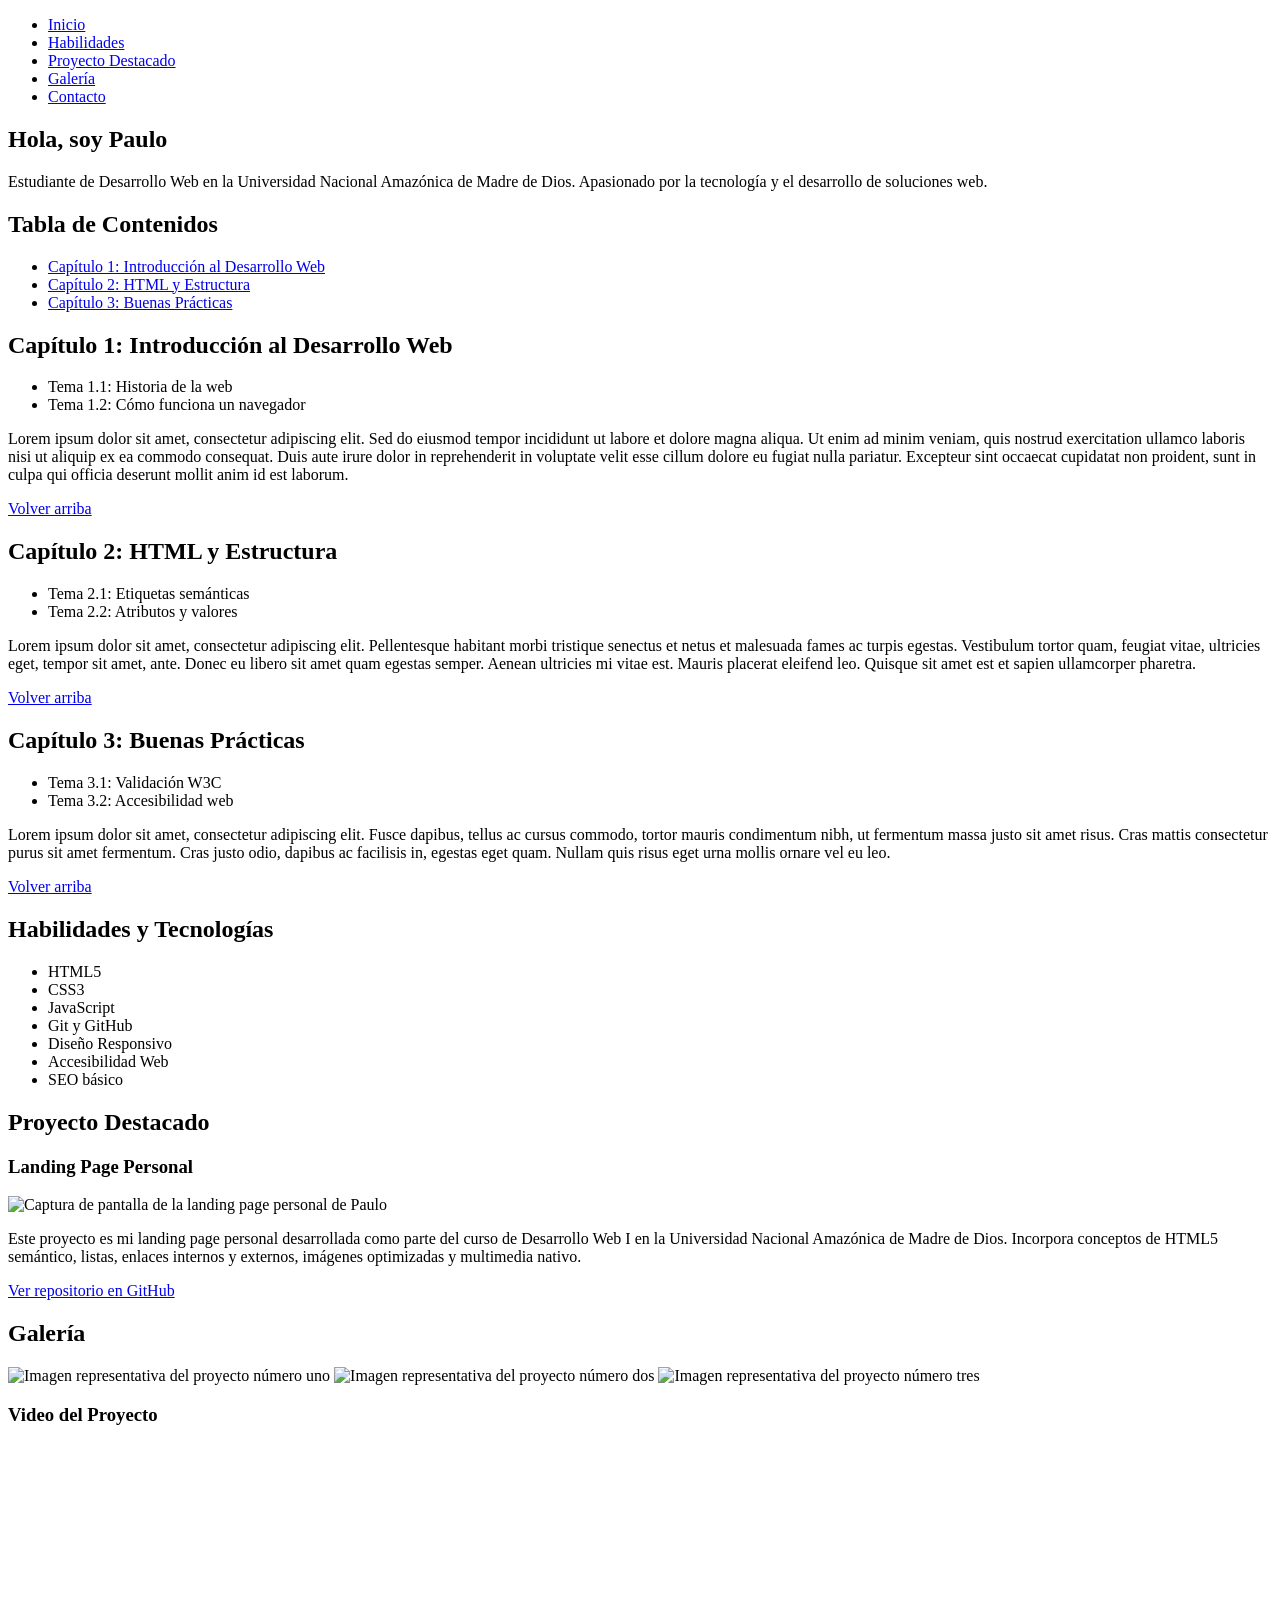
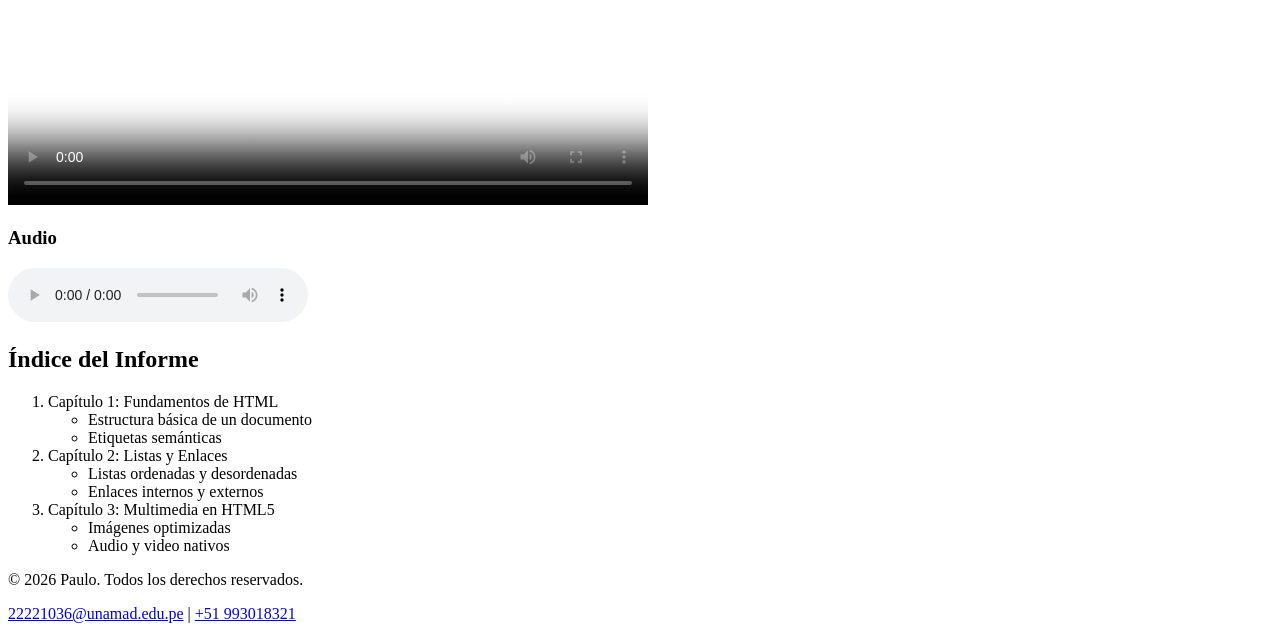
==== practica5.html @ 7ef5fba1 "primera version landing page" ====
<!DOCTYPE html>
<html lang="es">
<head>
    <meta charset="UTF-8">
    <meta name="viewport" content="width=device-width, initial-scale=1.0">
    <title>Paulo - Landing Page Personal</title>
</head>
<body>

    <div id="top"></div>

    <!-- ================================================
         1. MENÚ DE NAVEGACIÓN (header)
         Actividad 1: lista desordenada convertida en menú
    ================================================ -->
    <header>
        <nav>
            <ul>
                <li><a href="#inicio">Inicio</a></li>
                <li><a href="#habilidades">Habilidades</a></li>
                <li><a href="#proyecto">Proyecto Destacado</a></li>
                <li><a href="#galeria">Galería</a></li>
                <li><a href="#contacto">Contacto</a></li>
            </ul>
        </nav>
    </header>

    <!-- ================================================
         SECCIÓN: INICIO
    ================================================ -->
    <section id="inicio">
        <h1>Hola, soy Paulo</h1>
        <p>Estudiante de Desarrollo Web en la Universidad Nacional Amazónica de Madre de Dios. Apasionado por la tecnología y el desarrollo de soluciones web.</p>
    </section>

    <!-- ================================================
         ACTIVIDAD 2: Tabla de contenidos (enlace internos)
         y secciones con lorem ipsum
    ================================================ -->
    <section id="tabla-contenidos">
        <h2>Tabla de Contenidos</h2>
        <ul>
            <li><a href="#seccion1">Capítulo 1: Introducción al Desarrollo Web</a></li>
            <li><a href="#seccion2">Capítulo 2: HTML y Estructura</a></li>
            <li><a href="#seccion3">Capítulo 3: Buenas Prácticas</a></li>
        </ul>
    </section>

    <section id="seccion1">
        <h2>Capítulo 1: Introducción al Desarrollo Web</h2>
        <ul>
            <li>Tema 1.1: Historia de la web</li>
            <li>Tema 1.2: Cómo funciona un navegador</li>
        </ul>
        <p>Lorem ipsum dolor sit amet, consectetur adipiscing elit. Sed do eiusmod tempor incididunt ut labore et dolore magna aliqua. Ut enim ad minim veniam, quis nostrud exercitation ullamco laboris nisi ut aliquip ex ea commodo consequat. Duis aute irure dolor in reprehenderit in voluptate velit esse cillum dolore eu fugiat nulla pariatur. Excepteur sint occaecat cupidatat non proident, sunt in culpa qui officia deserunt mollit anim id est laborum.</p>
        <p><a href="#top">Volver arriba</a></p>
    </section>

    <section id="seccion2">
        <h2>Capítulo 2: HTML y Estructura</h2>
        <ul>
            <li>Tema 2.1: Etiquetas semánticas</li>
            <li>Tema 2.2: Atributos y valores</li>
        </ul>
        <p>Lorem ipsum dolor sit amet, consectetur adipiscing elit. Pellentesque habitant morbi tristique senectus et netus et malesuada fames ac turpis egestas. Vestibulum tortor quam, feugiat vitae, ultricies eget, tempor sit amet, ante. Donec eu libero sit amet quam egestas semper. Aenean ultricies mi vitae est. Mauris placerat eleifend leo. Quisque sit amet est et sapien ullamcorper pharetra.</p>
        <p><a href="#top">Volver arriba</a></p>
    </section>

    <section id="seccion3">
        <h2>Capítulo 3: Buenas Prácticas</h2>
        <ul>
            <li>Tema 3.1: Validación W3C</li>
            <li>Tema 3.2: Accesibilidad web</li>
        </ul>
        <p>Lorem ipsum dolor sit amet, consectetur adipiscing elit. Fusce dapibus, tellus ac cursus commodo, tortor mauris condimentum nibh, ut fermentum massa justo sit amet risus. Cras mattis consectetur purus sit amet fermentum. Cras justo odio, dapibus ac facilisis in, egestas eget quam. Nullam quis risus eget urna mollis ornare vel eu leo.</p>
        <p><a href="#top">Volver arriba</a></p>
    </section>

    <!-- ================================================
         2. SECCIÓN HABILIDADES (nueva - Actividad 5)
    ================================================ -->
    <section id="habilidades">
        <h2>Habilidades y Tecnologías</h2>
        <ul>
            <li>HTML5</li>
            <li>CSS3</li>
            <li>JavaScript</li>
            <li>Git y GitHub</li>
            <li>Diseño Responsivo</li>
            <li>Accesibilidad Web</li>
            <li>SEO básico</li>
        </ul>
    </section>

    <!-- ================================================
         3. SECCIÓN PROYECTO DESTACADO (nueva - Actividad 5)
    ================================================ -->
    <section id="proyecto">
        <h2>Proyecto Destacado</h2>
        <h3>Landing Page Personal</h3>
        <img
            src="imagenes/proyecto-destacado.jpg"
            alt="Captura de pantalla de la landing page personal de Paulo"
            width="600"
            height="400"
        >
        <p>Este proyecto es mi landing page personal desarrollada como parte del curso de Desarrollo Web I en la Universidad Nacional Amazónica de Madre de Dios. Incorpora conceptos de HTML5 semántico, listas, enlaces internos y externos, imágenes optimizadas y multimedia nativo.</p>
        <a href="https://github.com/paulobueno18" target="_blank">Ver repositorio en GitHub</a>
    </section>

    <!-- ================================================
         ACTIVIDAD 3: GALERÍA DE IMÁGENES
    ================================================ -->
    <section id="galeria">
        <h2>Galería</h2>
        <img
            src="imagenes/foto1.jpg"
            alt="Imagen representativa del proyecto número uno"
            width="300"
            height="200"
        >
        <img
            src="imagenes/foto2.jpg"
            alt="Imagen representativa del proyecto número dos"
            width="300"
            height="200"
        >
        <img
            src="imagenes/foto3.jpg"
            alt="Imagen representativa del proyecto número tres"
            width="300"
            height="200"
        >

        <!-- VIDEO -->
        <h3>Video del Proyecto</h3>
        <video controls width="640" height="360" poster="imagenes/foto1.jpg">
            <source src="videos/mi-video.mp4" type="video/mp4">
            <source src="videos/mi-video.webm" type="video/webm">
            Tu navegador no soporta la etiqueta de video.
        </video>

        <!-- AUDIO -->
        <h3>Audio</h3>
        <audio controls>
            <source src="audio/podcast-intro.mp3" type="audio/mpeg">
            <source src="audio/podcast-intro.ogg" type="audio/ogg">
            Tu navegador no soporta la etiqueta de audio.
        </audio>
    </section>

    <!-- ================================================
         ACTIVIDAD 1: Índice de libro con lista anidada
    ================================================ -->
    <section id="indice">
        <h2>Índice del Informe</h2>
        <ol>
            <li>Capítulo 1: Fundamentos de HTML
                <ul>
                    <li>Estructura básica de un documento</li>
                    <li>Etiquetas semánticas</li>
                </ul>
            </li>
            <li>Capítulo 2: Listas y Enlaces
                <ul>
                    <li>Listas ordenadas y desordenadas</li>
                    <li>Enlaces internos y externos</li>
                </ul>
            </li>
            <li>Capítulo 3: Multimedia en HTML5
                <ul>
                    <li>Imágenes optimizadas</li>
                    <li>Audio y video nativos</li>
                </ul>
            </li>
        </ol>
    </section>

    <!-- ================================================
         5. FOOTER ENRIQUECIDO (Actividad 5 + Actividad 2)
    ================================================ -->
    <footer id="contacto">
        <p>&copy; 2026 Paulo. Todos los derechos reservados.</p>
        <p>
            <a href="mailto:22221036@unamad.edu.pe">22221036@unamad.edu.pe</a> |
            <a href="tel:+51993018321">+51 993018321</a>
        </p>
    </footer>

</body>
</html>
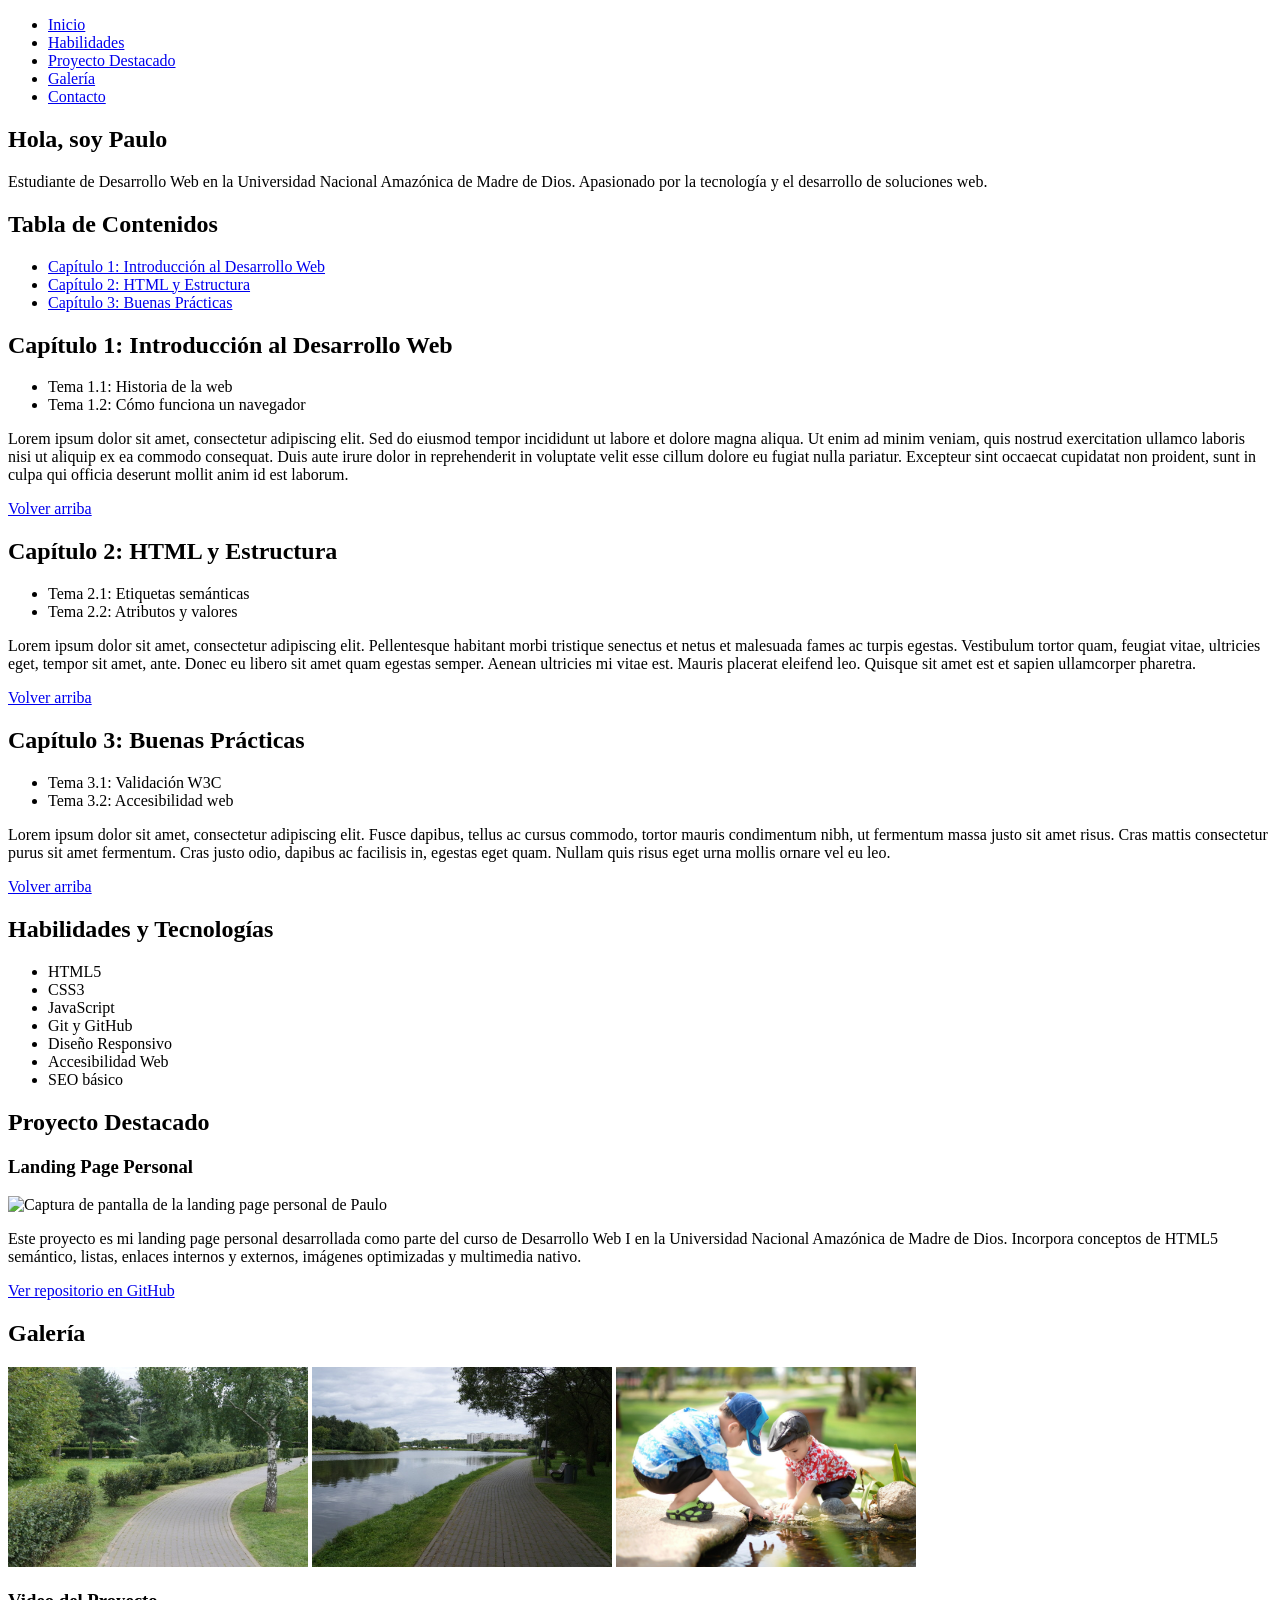
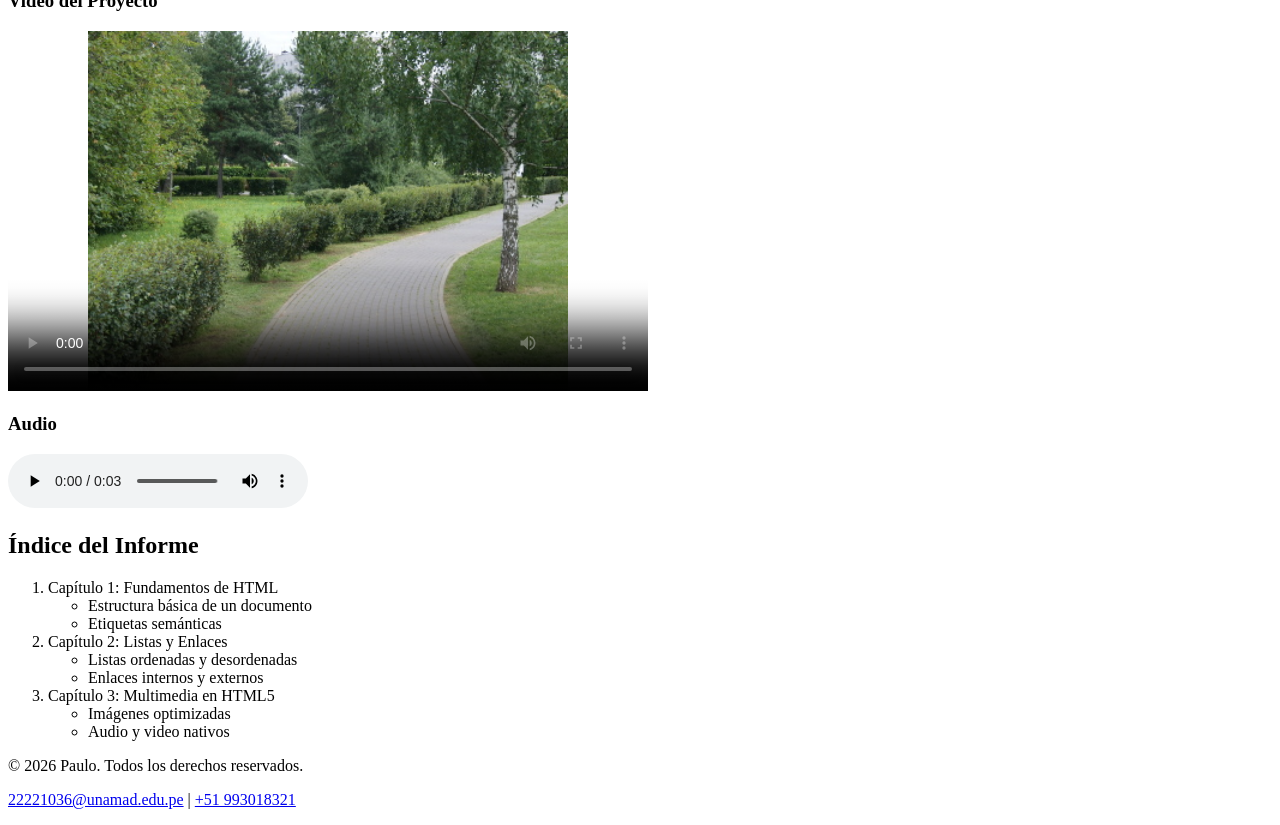
==== commit db0f45b7: "modifique practica5.html" ====
--- a/practica5.html
+++ b/practica5.html
@@ -10,8 +10,8 @@
     <div id="top"></div>
 
     <!-- ================================================
-         1. MENÚ DE NAVEGACIÓN (header)
-         Actividad 1: lista desordenada convertida en menú
+        MENÚ DE NAVEGACIÓN (header)
+        lista desordenada convertida en menú
     ================================================ -->
     <header>
         <nav>
@@ -34,7 +34,7 @@
     </section>
 
     <!-- ================================================
-         ACTIVIDAD 2: Tabla de contenidos (enlace internos)
+        Tabla de contenidos (enlace internos)
          y secciones con lorem ipsum
     ================================================ -->
     <section id="tabla-contenidos">
@@ -77,7 +77,7 @@
     </section>
 
     <!-- ================================================
-         2. SECCIÓN HABILIDADES (nueva - Actividad 5)
+        SECCIÓN HABILIDADES
     ================================================ -->
     <section id="habilidades">
         <h2>Habilidades y Tecnologías</h2>
@@ -93,7 +93,7 @@
     </section>
 
     <!-- ================================================
-         3. SECCIÓN PROYECTO DESTACADO (nueva - Actividad 5)
+        SECCIÓN PROYECTO DESTACADO 
     ================================================ -->
     <section id="proyecto">
         <h2>Proyecto Destacado</h2>
@@ -109,24 +109,24 @@
     </section>
 
     <!-- ================================================
-         ACTIVIDAD 3: GALERÍA DE IMÁGENES
+        GALERÍA DE IMÁGENES
     ================================================ -->
     <section id="galeria">
         <h2>Galería</h2>
         <img
-            src="imagenes/foto1.jpg"
+            src="./imagenes/sample-birch-400x300.jpg"
             alt="Imagen representativa del proyecto número uno"
             width="300"
             height="200"
         >
         <img
-            src="imagenes/foto2.jpg"
+            src="./imagenes/sample-city-park-400x300.jpg"
             alt="Imagen representativa del proyecto número dos"
             width="300"
             height="200"
         >
         <img
-            src="imagenes/foto3.jpg"
+            src="./imagenes/WhatsApp Image 2026-04-20 at 4.20.39 PM.jpeg"
             alt="Imagen representativa del proyecto número tres"
             width="300"
             height="200"
@@ -134,23 +134,23 @@
 
         <!-- VIDEO -->
         <h3>Video del Proyecto</h3>
-        <video controls width="640" height="360" poster="imagenes/foto1.jpg">
-            <source src="videos/mi-video.mp4" type="video/mp4">
-            <source src="videos/mi-video.webm" type="video/webm">
+        <video controls width="640" height="360" poster="./imagenes/sample-birch-400x300.jpg">
+            <source src="./videos/WhatsApp Video 2026-04-20 at 4.20.17 PM.mp4" type="video/mp4">
+            <source src="./videos/sample-5s.webm" type="video/webm">
             Tu navegador no soporta la etiqueta de video.
         </video>
 
         <!-- AUDIO -->
         <h3>Audio</h3>
         <audio controls>
-            <source src="audio/podcast-intro.mp3" type="audio/mpeg">
-            <source src="audio/podcast-intro.ogg" type="audio/ogg">
+            <source src="./audios/sample-3s.mp3" type="audio/mp3">
+            <source src="./audios/sample-3s.wav" type="audio/wav">
             Tu navegador no soporta la etiqueta de audio.
         </audio>
     </section>
 
     <!-- ================================================
-         ACTIVIDAD 1: Índice de libro con lista anidada
+    Índice de libro con lista anidada
     ================================================ -->
     <section id="indice">
         <h2>Índice del Informe</h2>
@@ -177,7 +177,7 @@
     </section>
 
     <!-- ================================================
-         5. FOOTER ENRIQUECIDO (Actividad 5 + Actividad 2)
+        FOOTER  
     ================================================ -->
     <footer id="contacto">
         <p>&copy; 2026 Paulo. Todos los derechos reservados.</p>
